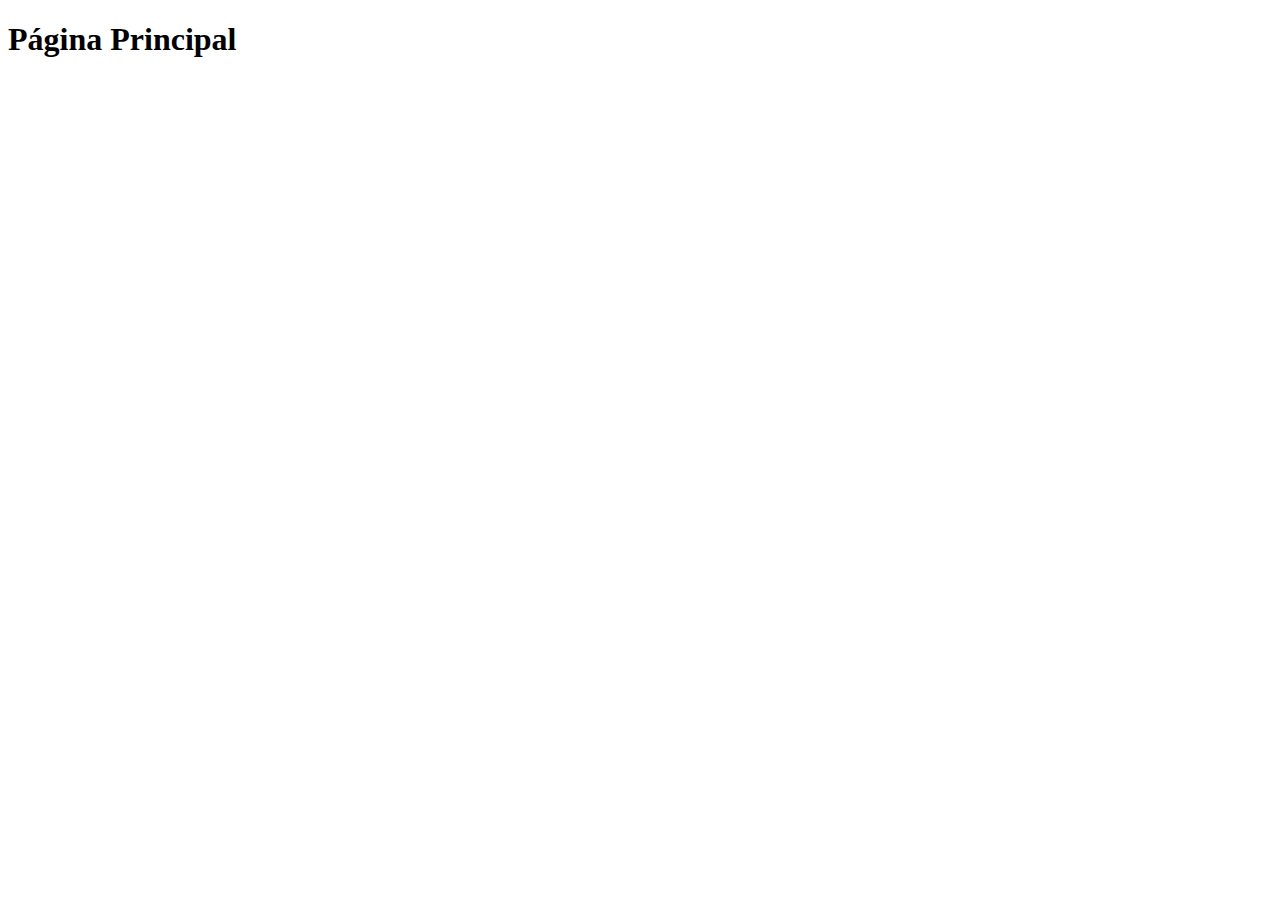
==== Index.html @ 9046b7f6 "Create Index.html" ====
<!DOCTYPE html>
<html lang="en">
<head>
    <meta charset="UTF-8">
    <meta http-equiv="X-UA-Compatible" content="IE=edge">
    <meta name="viewport" content="width=device-width, initial-scale=1.0">
    <title>Index.html</title>
</head>
<body>
    <h1>Página Principal</h1>
</body>
</html>
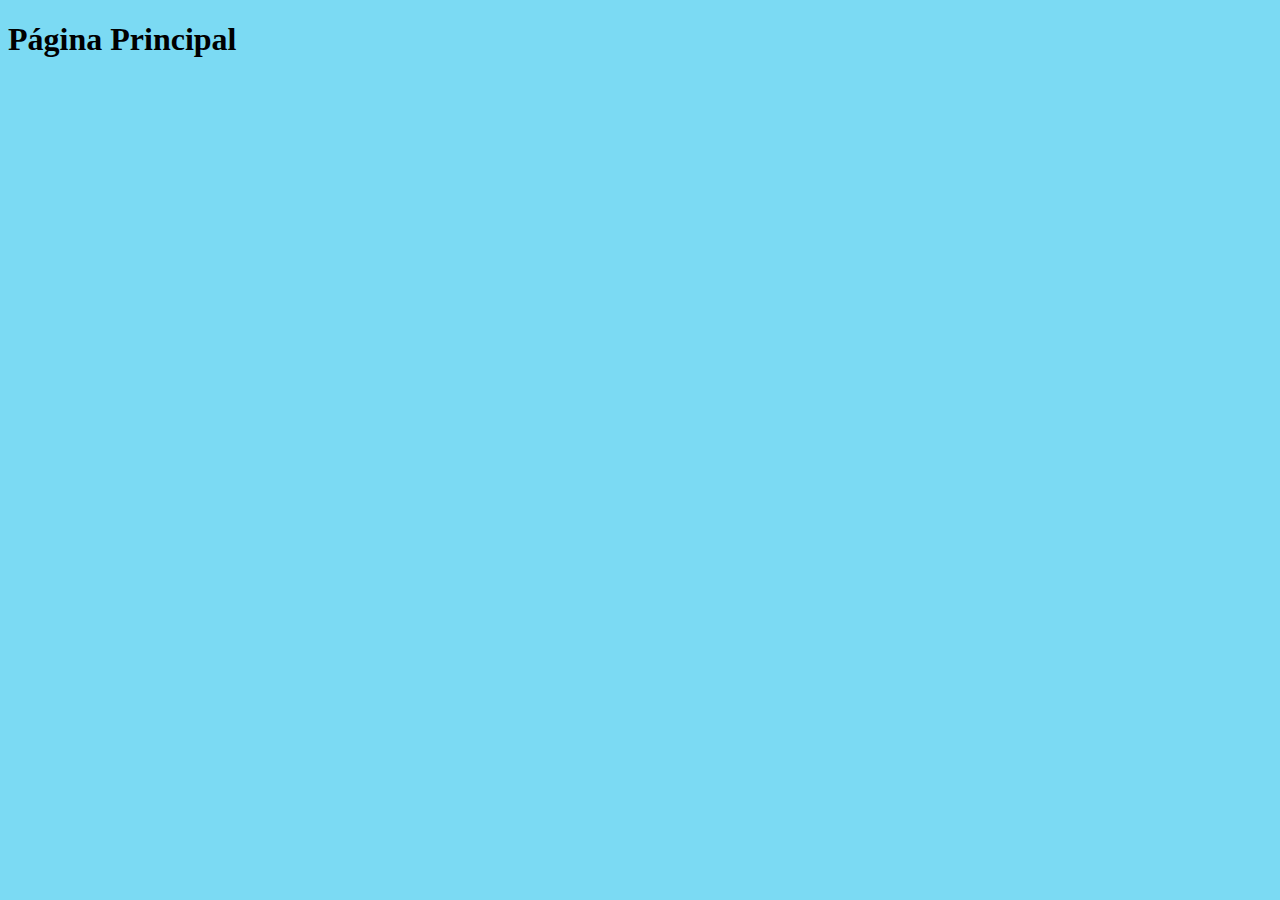
==== commit 70fa8613: "Codigo css adicionado" ====
--- a/Index.html
+++ b/Index.html
@@ -4,6 +4,7 @@
     <meta charset="UTF-8">
     <meta http-equiv="X-UA-Compatible" content="IE=edge">
     <meta name="viewport" content="width=device-width, initial-scale=1.0">
+    <link rel="stylesheet" href="Styles.css" />
     <title>Index.html</title>
 </head>
 <body>
--- a/Styles.css
+++ b/Styles.css
@@ -0,0 +1,4 @@
+body {
+    background-color: #7bdaf3;
+    
+  }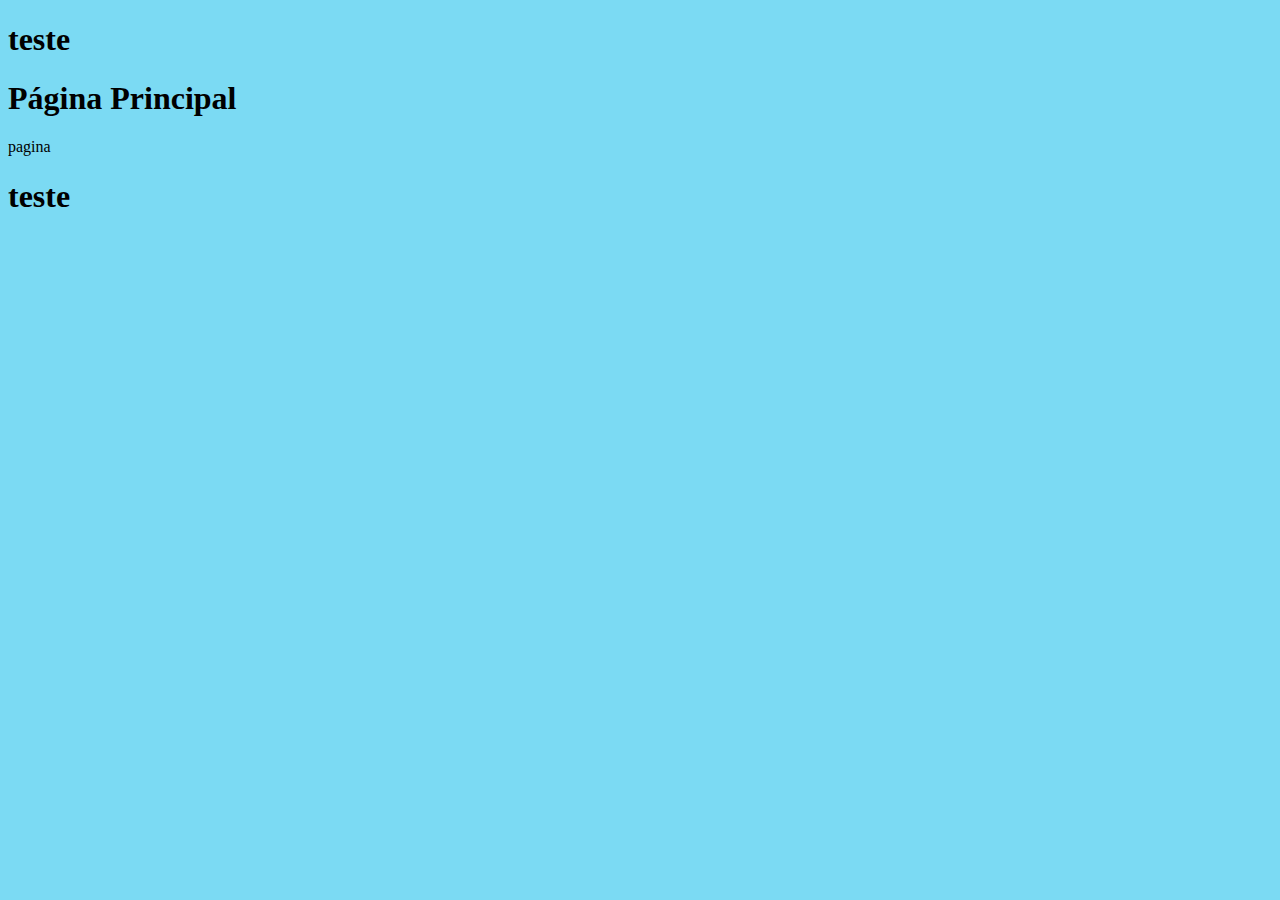
==== commit 1fcd0616: "alteração html" ====
--- a/Index.html
+++ b/Index.html
@@ -1,13 +1,17 @@
 <!DOCTYPE html>
-<html lang="en">
+<html lang="pt-pt">
+
 <head>
     <meta charset="UTF-8">
-    <meta http-equiv="X-UA-Compatible" content="IE=edge">
+    <!--<meta http-equiv="X-UA-Compatible" content="IE=edge">
     <meta name="viewport" content="width=device-width, initial-scale=1.0">
-    <link rel="stylesheet" href="Styles.css" />
-    <title>Index.html</title>
+    !--><link rel="stylesheet" href="Styles.css" />
+    <title>Pagina Alterada</title>
 </head>
 <body>
+    <h1>teste</h1>
     <h1>Página Principal</h1>
+    <td>pagina</td>
+    <h1>teste</h1>
 </body>
 </html>